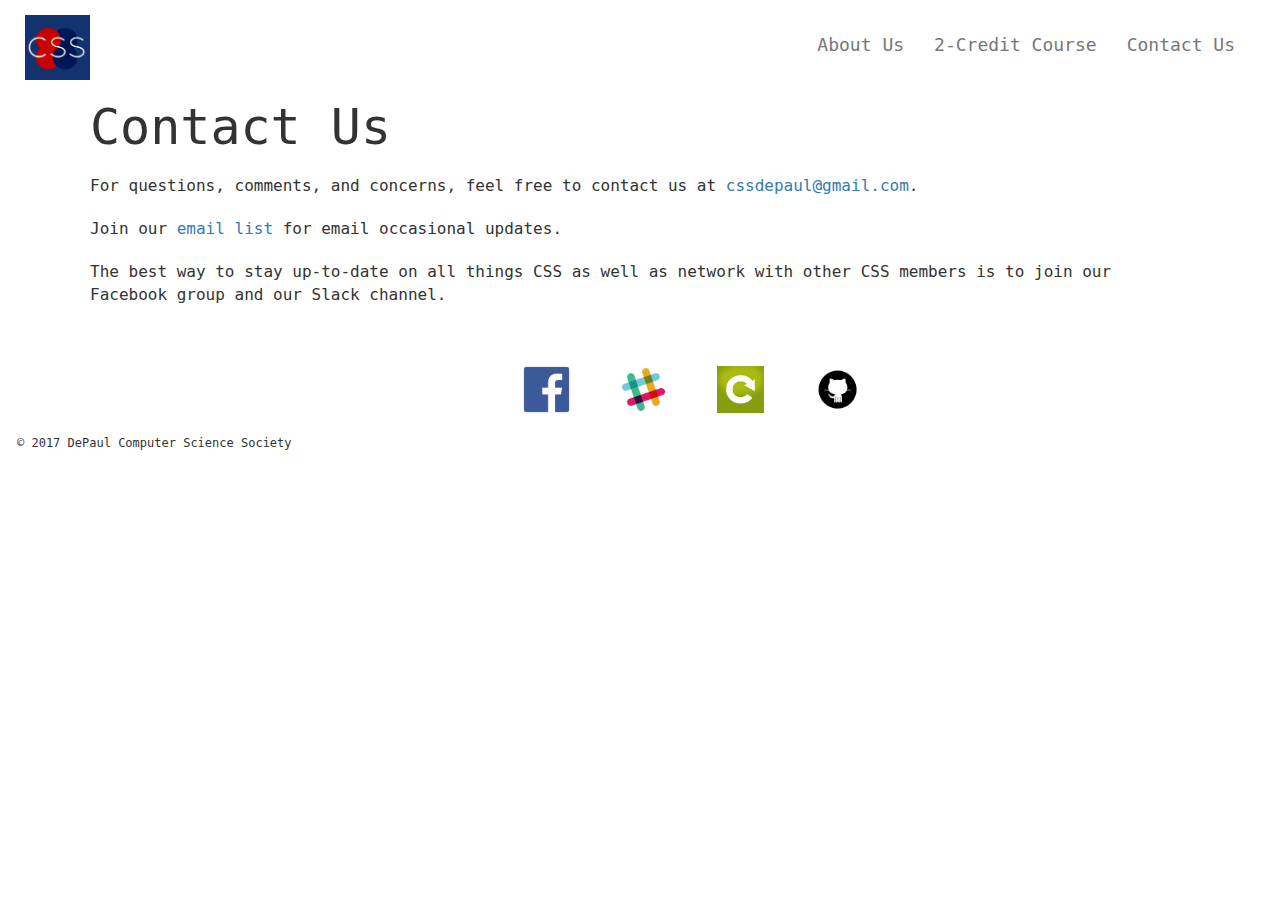
==== contact.html @ 4d0f4590 "CSS Website with all pages" ====
<!DOCTYPE html>
<html>
<head>
    <title>DePaul CSS | Contact</title>    
    <link rel="shortcut icon" href="images/icons/small-css-logo.png"/>
    <meta charset="utf-8">
    <meta name="viewport" content="width=device-width, internal-scale=1">
    <link rel="stylesheet" href="https://maxcdn.bootstrapcdn.com/bootstrap/3.3.7/css/bootstrap.min.css">
    <link rel="stylesheet" type="text/css" href="main.css">
    <script src="https://ajax.googleapis.com/ajax/libs/jquery/3.1.0/jquery.min.js"></script>
    <script src="https://maxcdn.bootstrapcdn.com/bootstrap/3.3.7/js/bootstrap.min.js"></script>
</head> 
<body>
    <nav class="navbar navbar-default">
        <div class="container-fluid">
        <!-- Brand and toggle get grouped for better mobile display -->
            <div class="navbar-header">
                <button type="button" class="navbar-toggle collapsed" data-toggle="collapse" data-target="#hamburger-collapse" aria-expanded="false">
                    <span class="sr-only">Toggle navigation</span>
                    <span class="icon-bar"></span>
                    <span class="icon-bar"></span>
                    <span class="icon-bar"></span>
                </button>
                <a class="navbar-brand" href="home.html"><img id ="logo" src="/images/icons/small-css-logo.png" alt="CSS Logo" height="75" width="75"></a>
            </div>

    <!-- Collect the nav links, forms, and other content for toggling -->
    
            <div class="collapse navbar-collapse" id="hamburger-collapse">
                <ul class="nav navbar-nav">
                    <li><a href="/about.html">About Us</a></li>
                    <li><a href="/course.html">2-Credit Course</a></li>
                    <li><a href="/contact.html">Contact Us</a></li>
                </ul>
            </div><!-- /.navbar-collapse -->
        </div><!-- /.container-fluid -->
    </nav>
    <main>
        <section class="container"> 
            <div class="title">
                <h1>Contact Us</h1>
            </div>
            <div class="content"> 
                 <p>For questions, comments, and concerns, feel free to contact us at <a href="mailto:cssdepaul@gmail.com">cssdepaul@gmail.com</a>.</p>
                <p>Join our <a href="https://mailman.depaul.edu/mailman/listinfo/css">email list</a> for email occasional updates.</p> 
                <p>The best way to stay up-to-date on all things CSS as well as network with other CSS members is to join our Facebook group and our Slack channel.</p>    
            </div>
        </section>
        <section class="social_media_icons">
            <ul class="icon_list">
                <li class="col-sm-1"><a href="https://www.facebook.com/groups/cssdepaul/" target="_blank"><img src="/images/icons/facebook.png"></a>
                </li>
                <li class="col-sm-1"><a href="https://depaul-css.slack.com/" target="_blank"><img src="/images/icons/Slack_Icon.png"></a>
                </li>
                <li class="col-sm-1"><a href="https://orgsync.com/67713/chapter" target="_blank"><img src="/images/icons/orgsync.jpg"></a>
                </li>
                <li class="col-sm-1"><a href="https://github.com/CSSDePaul" target="_blank"><img src="/images/icons/github_icon.png"></a>
                </li>
            </ul>
        </section>
    </main>
    <footer>
        <p class="col-sm-6">&copy; 2017 DePaul Computer Science Society</p>
    </footer>
    </body>
</html>
---- main.css ----
/*General Set-Up*/
html{
    height: 100%;
}

body {
    position: relative;
    margin: 0;
    min-height: 100%;
    font-family: "Lucinda Console", Consolas, monospace;
    background-color: #ffffff;
}

/*Nav Bar (Help from CodePen: http://codepen.io/macsupport/pen/bKFzD*/
.navbar, .navbar-default {
	border-radius: 0;
	border: none;
	margin-bottom: 0px;
	min-height: 70px;
    background-color: white;
}

.navbar-default .navbar-nav {
/*    display: inline-flex;*/
/*    align-items: center;*/
    float: right;
    margin-top: 20px;
}

.navbar-toggle {
    margin-top: 20px;
}

.navbar-brand {
    margin-top: 0px;
}

.navbar-header {
    margin-bottom: 30px;
}

.navbar-default .navbar-nav > li > a {
	font-size: 18px;
	font-weight: 300;
    text-decoration: none;
}

.navbar-default .navbar-nav > li > a:hover {
	color: #444444;
	transition: 0.5s all linear;
	height: 100%;
}

 .navbar-default .navbar-nav > .active > a, 
 .navbar-default .navbar-nav > .active > a:hover, 
 .navbar-default .navbar-nav > .active > a:focus {
      color: #444444;
      background: #ffffff;
 }

#logo {
    display: inline-flex;
    float: left;
    padding: 0px 0px 10px 10px;
    margin-top: 0px;
    
}

@media (max-width: 600px) {
    .navbar-header {
        float: none;
    }
    .navbar-toggle {
        display: block;
    }
    .navbar-collapse {
        border-top: 1px solid transparent;
        box-shadow: inset 0 1px 0 rgba(255,255,255,0.1);
    }
    .navbar-collapse.collapse {
        display: none!important;
    }
    .navbar-nav {
        float: none!important;
        margin: 7.5px -15px;
    }
    .navbar-nav>li {
        float: none;
    }
    .navbar-nav>li>a {
        padding-top: 10px;
        padding-bottom: 10px;
    }
    .navbar-text {
        float: none;
        margin: 15px 0;
    }
/*     since 3.1.0 */
    .navbar-collapse.collapse.in { 
        display: block!important;
    }
    .collapsing {
        overflow: hidden!important;
    }
    
    
}

/*Homepage Jumbotron Set-Up*/
.jumbotron {
    display: flex;
    align-items: center;
    background-image: url("/images/uncommon17.jpg");
    background-size: cover;
    background-blend-mode: multiply;
    color: #ffffff;
    height: 600px;
    text-shadow: 0.70px 0.70px 0.70px #000000;
    text-align: center;
    margin-top: 10px;
}

.jumbotron h1 {
    font-size: 90px;
    font-weight: bolder;
    text-align: center;
    margin-top: 5px;
    margin-left: 20px;
    margin-right: 20px;
    margin-top: 5px;
    padding-left:15px;
    padding-right: 15px;
    color: #ffffff;
}

.jumbotron h2 {
    font-size: 32px;
    text-align: center;
    margin-top: 5px;
    margin-left: 20px;
    margin-right: 20px;
    margin-top: 5px;
    padding-left:20px;
    padding-right: 20px;
    color: #ffffff;
}

/*Pages*/
section .container {
    display: flex;
}

.title {
    text-align: left;
    margin-left: 20px;
    margin-bottom: 20px;
}

.title h1 {
    font-size: 50px;
}

.content {
    text-align: left;
    font-size: 16px; 
    margin-bottom: 20px;
    margin-left: 20px;
    margin-right: 20px;
}

.content p {
    margin-bottom: 20px;
}

.social_media_icons {
    display: flex;
    justify-content: center;
    background-size: cover;
    
}

.icon_list {
    list-style: none;
    display: flex;
    justify-content: space-around;
    align-items: center;
    margin-top: 30px;
}

.icon_list li img {
    width: 47px;
    height: 47px;
    margin: 10px 10px 10px 10px;
}


/*General Footer*/
footer {
    display: flex;
    justify-content: flex-start;
    background-size: cover;
    position: relative;
    bottom: 0px;
    left: 0px;
    right: 0px;
    padding: .2rem;
}

footer p {
    position: relative;
    text-align: left;
    font-size: 12px;
}
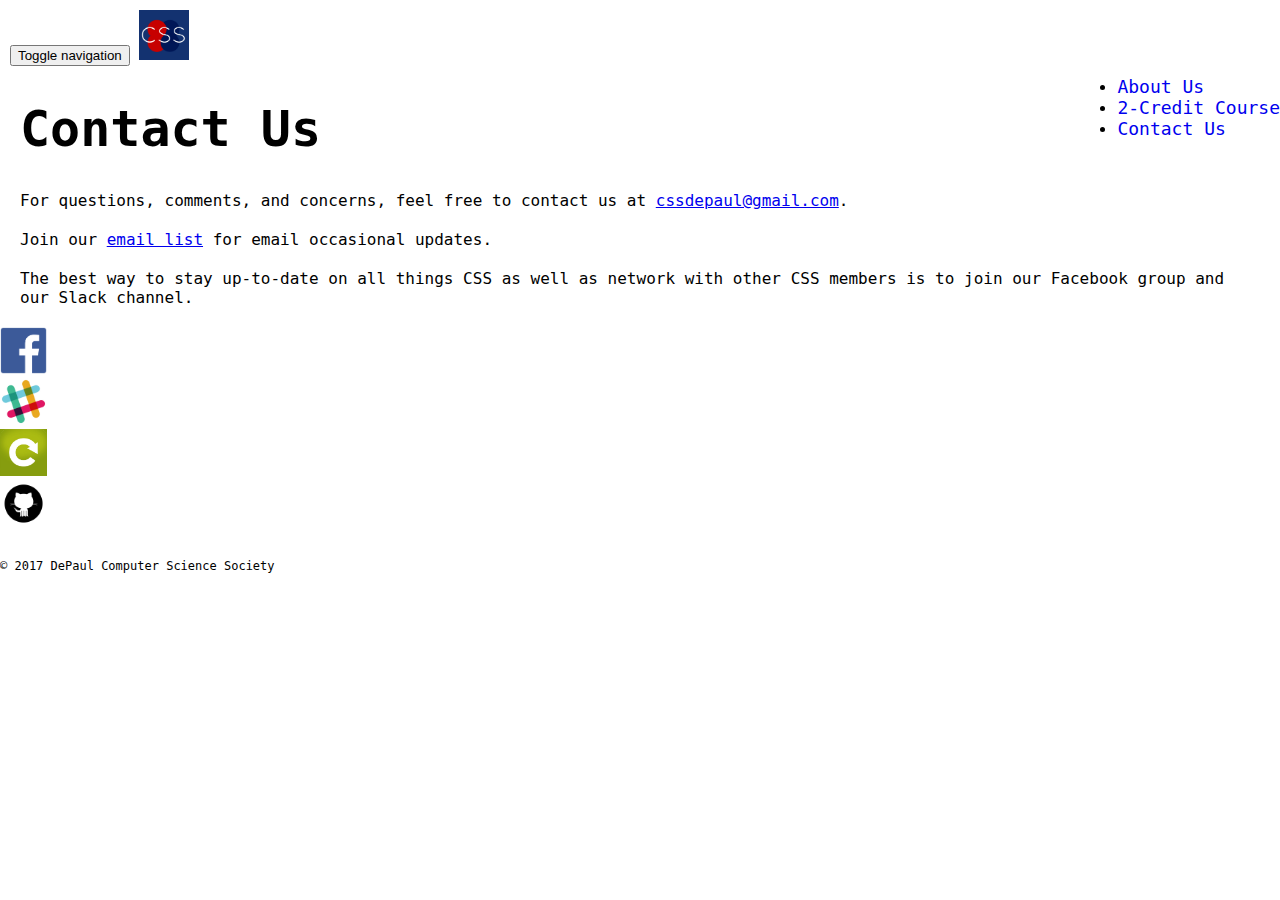
==== commit a0ed297b: "Updated some alignments and fixed some things" ====
--- a/contact.html
+++ b/contact.html
@@ -3,38 +3,37 @@
 <head>
     <title>DePaul CSS | Contact</title>    
     <link rel="shortcut icon" href="images/icons/small-css-logo.png"/>
-    <meta charset="utf-8">
-    <meta name="viewport" content="width=device-width, internal-scale=1">
-    <link rel="stylesheet" href="https://maxcdn.bootstrapcdn.com/bootstrap/3.3.7/css/bootstrap.min.css">
+    <meta charset="utf-8"/>
+		<meta name="viewport" content="width=device-width, initial-scale=1.0, user-scalable=no">
+    <link rel="stylesheet" href="https://maxcdn.bootstrapcdn.com/bootstrap/3.3.6/css/bootstrap.min.css" integrity="sha384-1q8mTJOASx8j1Au+a5WDVnPi2lkFfwwEAa8hDDdjZlpLegxhjVME1fgjWPGmkzs7" crossorigin="anonymous">
     <link rel="stylesheet" type="text/css" href="main.css">
     <script src="https://ajax.googleapis.com/ajax/libs/jquery/3.1.0/jquery.min.js"></script>
     <script src="https://maxcdn.bootstrapcdn.com/bootstrap/3.3.7/js/bootstrap.min.js"></script>
 </head> 
 <body>
-    <nav class="navbar navbar-default">
-        <div class="container-fluid">
-        <!-- Brand and toggle get grouped for better mobile display -->
-            <div class="navbar-header">
-                <button type="button" class="navbar-toggle collapsed" data-toggle="collapse" data-target="#hamburger-collapse" aria-expanded="false">
-                    <span class="sr-only">Toggle navigation</span>
-                    <span class="icon-bar"></span>
-                    <span class="icon-bar"></span>
-                    <span class="icon-bar"></span>
-                </button>
-                <a class="navbar-brand" href="home.html"><img id ="logo" src="/images/icons/small-css-logo.png" alt="CSS Logo" height="75" width="75"></a>
-            </div>
+		<nav class="navbar navbar-default">
+		  <div class="container-fluid">
+		    <!-- Brand and toggle get grouped for better mobile display -->
+		    <div class="navbar-header">
+		      <button type="button" class="navbar-toggle collapsed" data-toggle="collapse" data-target="#myNavBar" aria-expanded="false">
+		        <span class="sr-only">Toggle navigation</span>
+		        <span class="icon-bar"></span>
+		        <span class="icon-bar"></span>
+		        <span class="icon-bar"></span>
+		      </button>
+		      <a class="navbar-brand" href="./index.html"><img id ="logo" src="./images/icons/small-css-logo.png" alt="CSS Logo" height="50"></a>
+		    </div>
 
-    <!-- Collect the nav links, forms, and other content for toggling -->
-    
-            <div class="collapse navbar-collapse" id="hamburger-collapse">
-                <ul class="nav navbar-nav">
-                    <li><a href="/about.html">About Us</a></li>
-                    <li><a href="/course.html">2-Credit Course</a></li>
-                    <li><a href="/contact.html">Contact Us</a></li>
-                </ul>
-            </div><!-- /.navbar-collapse -->
-        </div><!-- /.container-fluid -->
-    </nav>
+		    <!-- Collect the nav links, forms, and other content for toggling -->
+		    <div class="collapse navbar-collapse" id="myNavBar">
+		      <ul class="nav navbar-nav">
+            <li><a href="./about.html">About Us</a></li>
+            <li><a href="./course.html">2-Credit Course</a></li>
+            <li><a href="./contact.html">Contact Us</a></li>
+		      </ul>
+		    </div><!-- /.navbar-collapse -->
+		  </div><!-- /.container-fluid -->
+		</nav>
     <main>
         <section class="container"> 
             <div class="title">
@@ -46,18 +45,16 @@
                 <p>The best way to stay up-to-date on all things CSS as well as network with other CSS members is to join our Facebook group and our Slack channel.</p>    
             </div>
         </section>
-        <section class="social_media_icons">
-            <ul class="icon_list">
-                <li class="col-sm-1"><a href="https://www.facebook.com/groups/cssdepaul/" target="_blank"><img src="/images/icons/facebook.png"></a>
-                </li>
-                <li class="col-sm-1"><a href="https://depaul-css.slack.com/" target="_blank"><img src="/images/icons/Slack_Icon.png"></a>
-                </li>
-                <li class="col-sm-1"><a href="https://orgsync.com/67713/chapter" target="_blank"><img src="/images/icons/orgsync.jpg"></a>
-                </li>
-                <li class="col-sm-1"><a href="https://github.com/CSSDePaul" target="_blank"><img src="/images/icons/github_icon.png"></a>
-                </li>
-            </ul>
-        </section>
+        <div class="row">
+          <div class="col-3 col-xs-3 col-sm-3 col-md-3 text-center"><a href="https://www.facebook.com/groups/cssdepaul/" target="_blank"><img src="./images/icons/facebook.png" class="icon"></a>
+          </div>
+          <div class="col-3 col-xs-3 col-sm-3 col-md-3 text-center"><a href="https://depaul-css.slack.com/" target="_blank"><img src="./images/icons/Slack_Icon.png" class="icon"></a>
+          </div>
+          <div class="col-3 col-xs-3 col-sm-3 col-md-3 text-center"><a href="https://orgsync.com/67713/chapter" target="_blank"><img src="./images/icons/orgsync.jpg" class="icon"></a>
+          </div>
+          <div class="col-3 col-xs-3 col-sm-3 col-md-3 text-center"><a href="https://github.com/CSSDePaul" target="_blank"><img src="./images/icons/github_icon.png" class="icon"></a>
+          </div>
+        </div>
     </main>
     <footer>
         <p class="col-sm-6">&copy; 2017 DePaul Computer Science Society</p>
--- a/main.css
+++ b/main.css
@@ -1,147 +1,102 @@
-/*General Set-Up*/
-html{
-    height: 100%;
-}
-
 body {
-    position: relative;
+/*    position: relative;*/
     margin: 0;
-    min-height: 100%;
+		width: 100%;
+/*    min-height: 100%;*/
     font-family: "Lucinda Console", Consolas, monospace;
     background-color: #ffffff;
 }
 
 /*Nav Bar (Help from CodePen: http://codepen.io/macsupport/pen/bKFzD*/
-.navbar, .navbar-default {
+.navbar-nav, .navbar-default {
 	border-radius: 0;
 	border: none;
-	margin-bottom: 0px;
-	min-height: 70px;
-    background-color: white;
-}
-
-.navbar-default .navbar-nav {
-/*    display: inline-flex;*/
-/*    align-items: center;*/
-    float: right;
-    margin-top: 20px;
+	margin-top: 10px;
+    margin-bottom: 10px;
+    margin-left: 10px;
+    background-color: white; 
 }
 
 .navbar-toggle {
-    margin-top: 20px;
+    margin-top: 16px;
 }
 
 .navbar-brand {
-    margin-top: 0px;
-}
-
-.navbar-header {
-    margin-bottom: 30px;
+    margin-top: 10px;
+    padding: 0;
 }
 
 .navbar-default .navbar-nav > li > a {
 	font-size: 18px;
 	font-weight: 300;
-    text-decoration: none;
+/*    text-decoration: none;*/
+    text-align: right;
 }
 
-.navbar-default .navbar-nav > li > a:hover {
-	color: #444444;
-	transition: 0.5s all linear;
-	height: 100%;
+.navbar-nav {
+    float: right;
 }
 
- .navbar-default .navbar-nav > .active > a, 
- .navbar-default .navbar-nav > .active > a:hover, 
- .navbar-default .navbar-nav > .active > a:focus {
-      color: #444444;
-      background: #ffffff;
- }
-
-#logo {
-    display: inline-flex;
-    float: left;
-    padding: 0px 0px 10px 10px;
-    margin-top: 0px;
-    
+.navbar-nav > li:hover,
+.navbar-nav > li:focus {
+	color: #444444;
+	transition: 0.5s ease;
+	height: 100%;
+/*    background-color: #ccc;*/
+    color: #ffffff;
 }
 
-@media (max-width: 600px) {
-    .navbar-header {
-        float: none;
+@media screen and (min-width:768px) {
+/*
+    .navbar-nav {
+        float: left;
     }
-    .navbar-toggle {
-        display: block;
+*/
+    
+    .navbar-default .navbar-nav > li > a {
+        font-size: 18px;
+        font-weight: 300;
+        text-decoration: none;
     }
-    .navbar-collapse {
-        border-top: 1px solid transparent;
-        box-shadow: inset 0 1px 0 rgba(255,255,255,0.1);
-    }
-    .navbar-collapse.collapse {
-        display: none!important;
-    }
-    .navbar-nav {
-        float: none!important;
-        margin: 7.5px -15px;
-    }
-    .navbar-nav>li {
-        float: none;
-    }
-    .navbar-nav>li>a {
-        padding-top: 10px;
-        padding-bottom: 10px;
-    }
-    .navbar-text {
-        float: none;
-        margin: 15px 0;
-    }
-/*     since 3.1.0 */
-    .navbar-collapse.collapse.in { 
-        display: block!important;
-    }
-    .collapsing {
-        overflow: hidden!important;
-    }
-    
-    
 }
 
 /*Homepage Jumbotron Set-Up*/
 .jumbotron {
     display: flex;
+    margin: 0;
     align-items: center;
-    background-image: url("/images/uncommon17.jpg");
+    background-color: rgba(178, 0, 58, 0.7);
+    background-image: url("./images/uncommon17.jpg");
+    opacity: 0.8;
     background-size: cover;
-    background-blend-mode: multiply;
     color: #ffffff;
     height: 600px;
     text-shadow: 0.70px 0.70px 0.70px #000000;
     text-align: center;
-    margin-top: 10px;
 }
 
 .jumbotron h1 {
-    font-size: 90px;
+    font-size: 7rem;
     font-weight: bolder;
     text-align: center;
-    margin-top: 5px;
-    margin-left: 20px;
-    margin-right: 20px;
-    margin-top: 5px;
-    padding-left:15px;
-    padding-right: 15px;
+/*    margin-top: 5px;*/
+/*    margin-left: 20px;*/
+/*    margin-right: 20px;*/
+/*    margin-top: 5px;*/
+/*    padding-left:15px;*/
+/*    padding-right: 15px;*/
     color: #ffffff;
 }
 
 .jumbotron h2 {
-    font-size: 32px;
+/*    font-size: 30px;*/
     text-align: center;
-    margin-top: 5px;
-    margin-left: 20px;
-    margin-right: 20px;
-    margin-top: 5px;
-    padding-left:20px;
-    padding-right: 20px;
+/*    margin-top: 5px;*/
+/*    margin-left: 20px;*/
+/*    margin-right: 20px;*/
+/*    margin-top: 5px;*/
+/*    padding-left:20px;*/
+/*    padding-right: 20px;*/
     color: #ffffff;
 }
 
@@ -162,7 +117,7 @@
 
 .content {
     text-align: left;
-    font-size: 16px; 
+    font-size: 16px;
     margin-bottom: 20px;
     margin-left: 20px;
     margin-right: 20px;
@@ -172,46 +127,37 @@
     margin-bottom: 20px;
 }
 
-.social_media_icons {
-    display: flex;
-    justify-content: center;
-    background-size: cover;
-    
-}
-
-.icon_list {
-    list-style: none;
-    display: flex;
-    justify-content: space-around;
-    align-items: center;
-    margin-top: 30px;
-}
-
-.icon_list li img {
+.icon {
     width: 47px;
     height: 47px;
-    margin: 10px 10px 10px 10px;
 }
 
 
 /*General Footer*/
 footer {
     display: flex;
-    justify-content: flex-start;
-    background-size: cover;
-    position: relative;
-    bottom: 0px;
-    left: 0px;
-    right: 0px;
-    padding: .2rem;
+		margin-top: 1em;
 }
 
 footer p {
-    position: relative;
+    position: absolute;
     text-align: left;
     font-size: 12px;
 }
 
+.name h1 {
+    text-shadow: black 5px 5px 3px;
+}
+
+.name h2 {
+    text-shadow: black 3px 3px 1px;
+}
 
 
+.name {
+    margin: auto;
+}
 
+ul {
+    float: left;
+}
